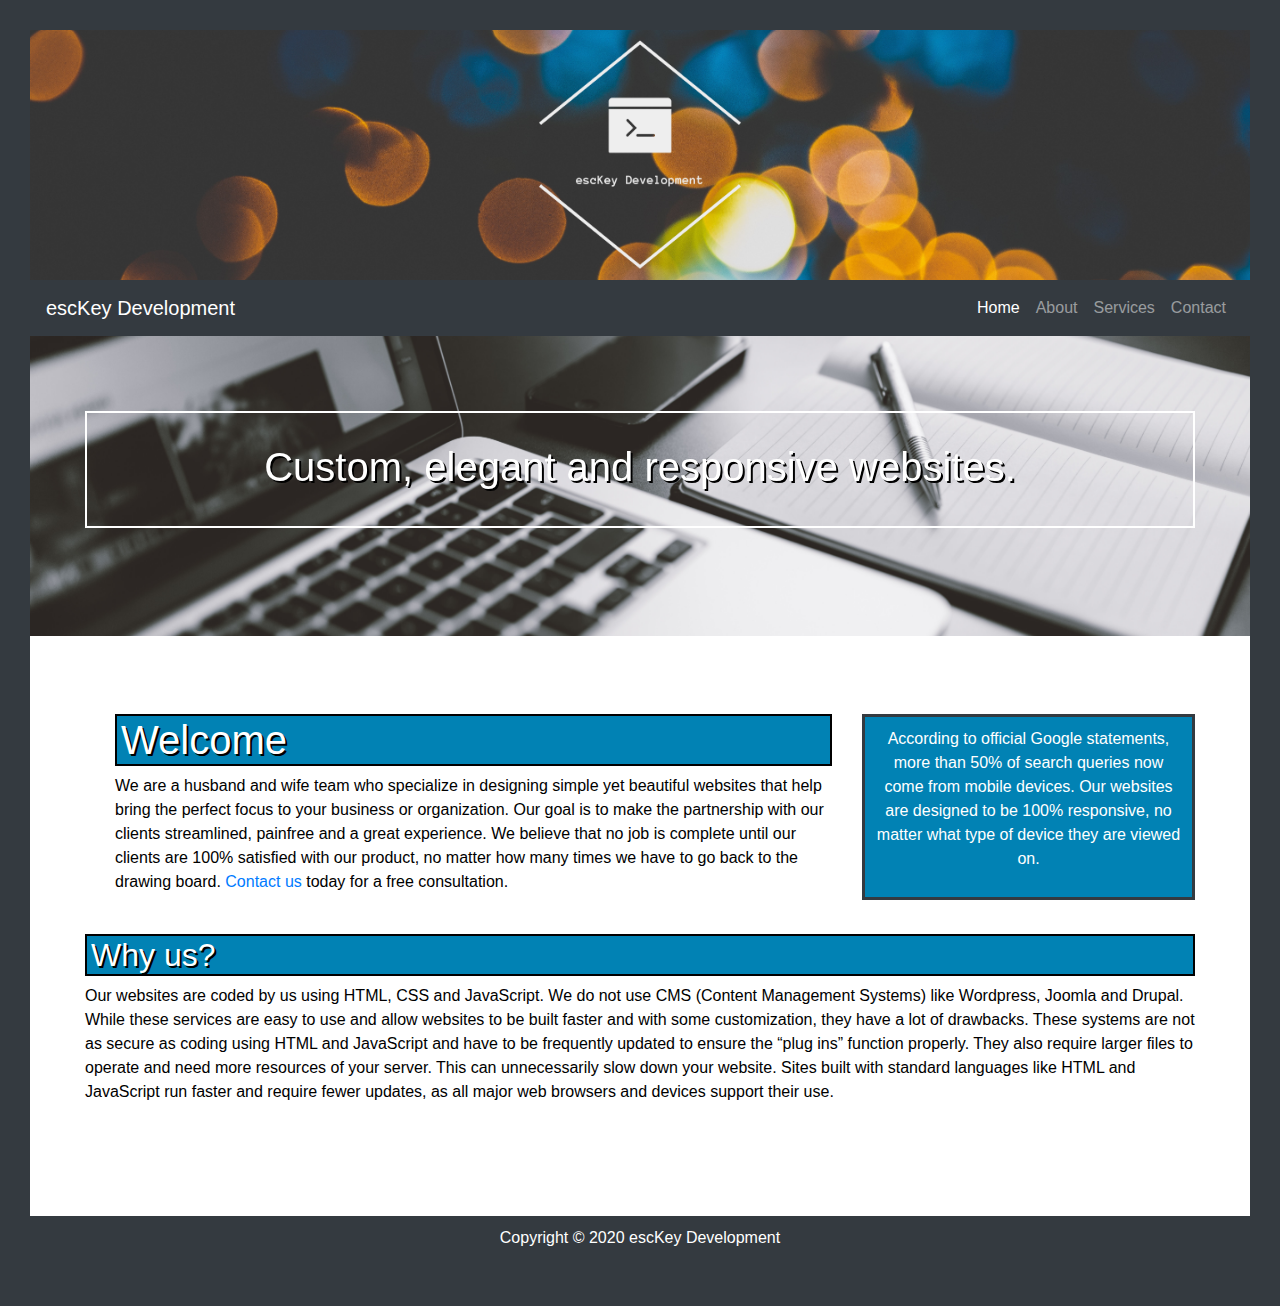
==== index.html @ 88719183 "Dani changing shit - index formatting" ====
<!DOCTYPE html>
<html lang="en">
<head>
    <meta charset="UTF-8">
    <meta name="viewport" content="width=device-width, initial-scale=1.0">
    <title>escKey Web Development</title>
    <link rel="stylesheet" href="css/styles.css">
    <link rel="stylesheet" href="https://stackpath.bootstrapcdn.com/bootstrap/4.5.2/css/bootstrap.min.css" integrity="sha384-JcKb8q3iqJ61gNV9KGb8thSsNjpSL0n8PARn9HuZOnIxN0hoP+VmmDGMN5t9UJ0Z" crossorigin="anonymous">
    <script src="https://cdnjs.cloudflare.com/ajax/libs/jquery/3.5.0/jquery.min.js" integrity="sha256-xNzN2a4ltkB44Mc/Jz3pT4iU1cmeR0FkXs4pru/JxaQ=" crossorigin="anonymous"></script>
    <script src="https://stackpath.bootstrapcdn.com/bootstrap/4.5.2/js/bootstrap.bundle.min.js" integrity="sha384-LtrjvnR4Twt/qOuYxE721u19sVFLVSA4hf/rRt6PrZTmiPltdZcI7q7PXQBYTKyf" crossorigin="anonymous"></script></head>
<body class="indexBody">
    <Header id="mainHeader">
        <div class="container">
            <img class="logo" src="images/logo_transparent.png" alt="escKey Logo">
            <!-- <h1>escKey Development</h1> -->
        </div>
    </Header>
    
    <nav class="navbar navbar-expand-lg navbar-dark bg-dark">
        <a class="navbar-brand" href="#">escKey Development</a>
        <button class="navbar-toggler" type="button" data-toggle="collapse" data-target="#defaultNavbar1" aria-controls="navbarNav" aria-expanded="false" aria-label="Toggle navigation">
          <span class="navbar-toggler-icon"></span>
        </button>
        <div class="collapse navbar-collapse" id="defaultNavbar1">
          <ul class="navbar-nav ml-auto">
            <li class="nav-item active">
              <a class="nav-link" href="#">Home <span class="sr-only">(current)</span></a>
            </li>
            <li class="nav-item">
              <a class="nav-link" href="about.html">About</a>
            </li>
            <li class="nav-item">
              <a class="nav-link" href="services.html">Services</a>
            </li>
            <li class="nav-item">
                <a class="nav-link" href="contact.html">Contact</a>
            </li>
          </ul>
        </div>
      </nav>

    <section id="showcase">
        <div class="container">

          <div id="carousel" class="carousel slide" data-ride="carousel">
            <div class="carousel-inner">
              <div class="carousel-item active">
                <h1 class="carText">Custom, elegant and responsive websites.</h1>
              </div>
              <div class="carousel-item">
                <h1 class="carText">Turn vistors into customers.</h1>
              </div>
              <div class="carousel-item">
                <h1 class="carText">Designed by us, perfected with your input.</h1>
              </div>
            </div>
          </div>
        </div>


    </section>
    <br><br>
    <div class="welcomeText">
    <div class="container">
        <section id="main">
            <h1>Welcome</h1>
            <p>We are a husband and wife team who specialize in designing simple yet beautiful websites that 
                help bring the perfect focus to your business or organization. Our goal is to make the 
                partnership with our clients streamlined, painfree and a great experience. We believe that no job is complete until our
                clients are 100% satisfied with our product, no matter how many times we have to go back to the
                drawing board. <a href="contact.html">Contact us</a> today for a free consultation.
            </p>
        </section>

        <aside id="sidebar">
            <p> According to official Google statements, more than 50% of search queries now come from mobile devices.
                Our websites are designed to be 100% responsive, no matter what type of device they are viewed on.
            </p>
        </aside>
      </div>
      <br>
      
      <div class="container whyText">
        <h2>Why us?</h2>
        <p>Our websites are coded by us using HTML, CSS and JavaScript. We do not use CMS (Content 
          Management Systems) like Wordpress, Joomla and Drupal. While these services are easy to use and allow 
          websites to be built faster and with some customization, they have a lot of drawbacks. These 
          systems are not as secure as coding using HTML and JavaScript and have to be frequently updated 
          to ensure the “plug ins” function properly. They also require larger files to operate and need more 
          resources of your server. This can unnecessarily slow down your website. Sites built with standard 
          languages like HTML and JavaScript run faster and require fewer updates, as all major web browsers 
          and devices support their use. </p>
      </div>
    </div>
    <br><br><br><br>

    <footer id="main-footer">
        <p>Copyright &copy; 2020 escKey Development</p>
    </footer>






<script src="https://code.jquery.com/jquery-3.5.1.slim.min.js" integrity="sha384-DfXdz2htPH0lsSSs5nCTpuj/zy4C+OGpamoFVy38MVBnE+IbbVYUew+OrCXaRkfj" crossorigin="anonymous"></script>
<script src="https://cdn.jsdelivr.net/npm/popper.js@1.16.1/dist/umd/popper.min.js" integrity="sha384-9/reFTGAW83EW2RDu2S0VKaIzap3H66lZH81PoYlFhbGU+6BZp6G7niu735Sk7lN" crossorigin="anonymous"></script>    
</body>

</html>
---- css/styles.css ----
body {
    background: #343A40;
    font-family: Arial, Helvetica, sans-serif;
    font-size: 16px;
    line-height: 1.6em;
    margin: 0;
}

.indexBody {
    background: white;
    color: black;
    border: 30px solid #343A40;
}

#mainHeader {
    text-align: center;
    background: url(../images/headerbg.jpg);
    background-size: 100%;
    color: rgb(211, 209, 209);
    text-shadow: 2px 2px black;
}

.logo {
    width: 250px;
    
}

.container {
    width: 80%;
    margin: auto;
    overflow: hidden;
}

#navbar {
    background-color: rgb(211, 209, 209);
    text-align: center;
}

#navbar ul {
    padding: 0;
    list-style: none;
}

#navbar li {
    display: inline;
}

#navbar a {
    color: black;
    text-decoration: none;
    font-size: 18px;
    padding-right: 50px;
}

#showcase {
    background-image: url(../images/showcase.jpg);
    background-size: cover;
    background-position: center;
    min-height: 300px;
    margin-bottom: 30px;
    text-align: center;
    color: white;
}

.carousel {
    padding-top: 75px;
}

.carText {
    border: 2px solid white;
    padding-bottom: 35px;
}

#showcase h1 {
    padding-top: 30px;
    text-shadow: 2px 2px black;
    
}


#main {
    float: left;
    width: 70%;
    padding: 0 30px;
    box-sizing: border-box;
}

#main h1 , .whyText h2{
    background: #0182b4;
    border: 2px solid black;
    padding-left: 4px;
    color: #fff;
    text-shadow: 2px 2px black;
}

#sidebar {
    text-align: center;
    float: right;
    width: 30%;
    background:#0182b4 ;
    color: #fff;
    padding: 10px;
    box-sizing: border-box;
    border: 3px solid #343A40
}


#main-footer {
    background: #343A40;
    color: #fff;
    text-align: center;
    
    bottom: 0;
    width: 100%;
    height: 60px;
    padding-top: 10px;
}



/* AboutPage */

.aboutBody {
    background: #343A40;
}

.usPic {
    border-radius: 50%;
    width: 200px;
    padding: 50px 0 25px 0
}
.aboutContainer {
    border: 1px solid white;
    width: 90%;
    margin: auto;
    overflow: hidden;
    text-align: center;
    background: url(../images/aboutBackground.jpg);
    background-size: cover;
    color: white;
    text-shadow: 1px 1px 2px black;
    
    margin-top: 10px;
}

.aboutText {
    width: 70%;
    margin: auto;
    padding-bottom: 50px;
    text-align: justify;
}

.aboutUsP {
    text-indent: 50px;
}

hr {
    height: 4px;
    width: 100%;
    border-width: 0;
    color: #fff;
    background-color: #fff;

}

/* Services Page */
.serviceBody {
    background: #343A40;
}

.serviceContainer {
    border: 1px solid white;
    height: 800px;
    width: 90%;
    margin: auto;
    overflow: hidden;
    text-align: center;
    background: url(../images/underConstPic.jpg);
    background-size: cover;
    color: white;
    text-shadow: 1px 1px 2px black;
    margin-top: 10px;
}

/* contact page */

.contactMain {
    border: 1px solid white;
    height: 800px;
    width: 80%;
    margin: auto;
    overflow: hidden;
    text-align: center;
    background: url(../images/contactBG.jpg);
    background-size: cover;
    margin-top: 20px;
}

.contactContainer {
    text-align: center;
    float: right;
    width: 30%;
    color: #fff;
    margin: 250px 180px 0 0 ;
    padding: 10px;
    box-sizing: border-box;
    color: white;
    
    
}

@media(max-width: 600px) {
    #main{
        width: 100%;
        float: none;
    }
    #sidebar{
        width: 100%;
        float: none;
    }
    .contactContainer {
        width: 100%;
        float: none;
        text-shadow: 1px 1px black;
    }
    .aboutText {
        width: 100%;
        padding: 10px
    }
}
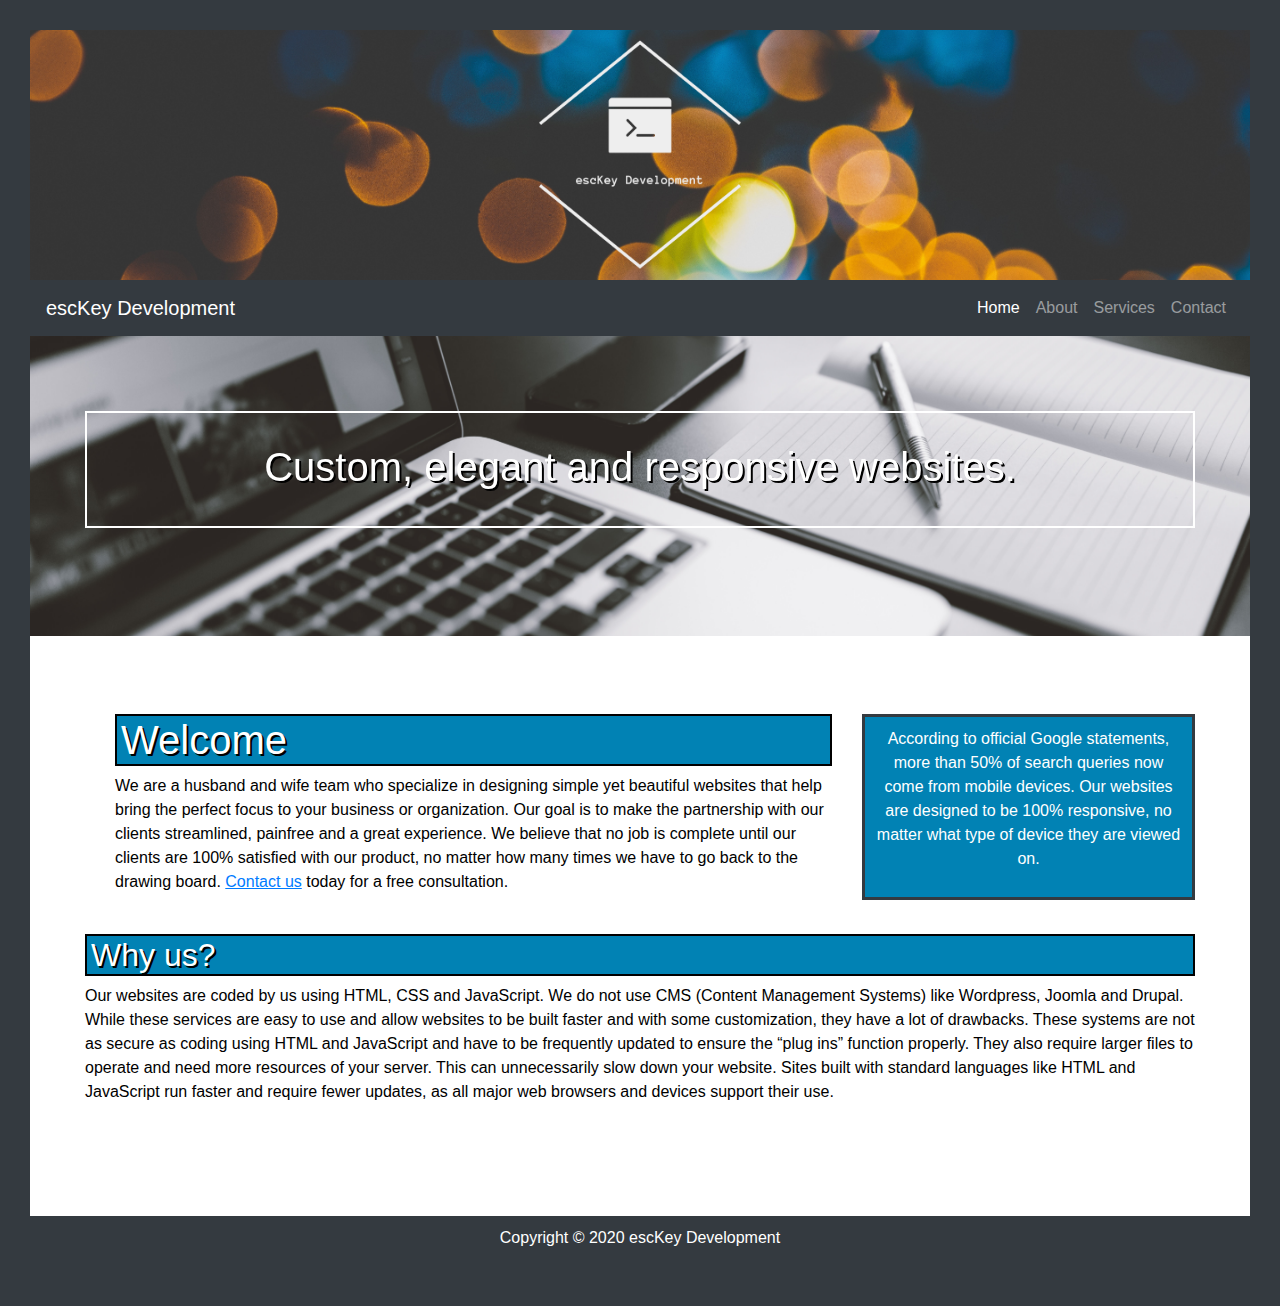
==== commit c8273965: "formatting hyperlink text" ====
--- a/index.html
+++ b/index.html
@@ -4,11 +4,18 @@
     <meta charset="UTF-8">
     <meta name="viewport" content="width=device-width, initial-scale=1.0">
     <title>escKey Web Development</title>
+    <link rel="shortcut icon" href="favicon.ico" type="image/x-icon">
     <link rel="stylesheet" href="css/styles.css">
     <link rel="stylesheet" href="https://stackpath.bootstrapcdn.com/bootstrap/4.5.2/css/bootstrap.min.css" integrity="sha384-JcKb8q3iqJ61gNV9KGb8thSsNjpSL0n8PARn9HuZOnIxN0hoP+VmmDGMN5t9UJ0Z" crossorigin="anonymous">
     <script src="https://cdnjs.cloudflare.com/ajax/libs/jquery/3.5.0/jquery.min.js" integrity="sha256-xNzN2a4ltkB44Mc/Jz3pT4iU1cmeR0FkXs4pru/JxaQ=" crossorigin="anonymous"></script>
     <script src="https://stackpath.bootstrapcdn.com/bootstrap/4.5.2/js/bootstrap.bundle.min.js" integrity="sha384-LtrjvnR4Twt/qOuYxE721u19sVFLVSA4hf/rRt6PrZTmiPltdZcI7q7PXQBYTKyf" crossorigin="anonymous"></script></head>
 <body class="indexBody">
+
+  <div class="preload">
+    <span class="loader"><span class="loader-inner"><h2>esc</h2></span></span>
+  </div>
+
+
     <Header id="mainHeader">
         <div class="container">
             <img class="logo" src="images/logo_transparent.png" alt="escKey Logo">
@@ -68,7 +75,7 @@
                 help bring the perfect focus to your business or organization. Our goal is to make the 
                 partnership with our clients streamlined, painfree and a great experience. We believe that no job is complete until our
                 clients are 100% satisfied with our product, no matter how many times we have to go back to the
-                drawing board. <a href="contact.html">Contact us</a> today for a free consultation.
+                drawing board. <a class="contactLink" href="contact.html">Contact us</a> today for a free consultation.
             </p>
         </section>
 
@@ -99,12 +106,9 @@
     </footer>
 
 
-
-
-
-
 <script src="https://code.jquery.com/jquery-3.5.1.slim.min.js" integrity="sha384-DfXdz2htPH0lsSSs5nCTpuj/zy4C+OGpamoFVy38MVBnE+IbbVYUew+OrCXaRkfj" crossorigin="anonymous"></script>
-<script src="https://cdn.jsdelivr.net/npm/popper.js@1.16.1/dist/umd/popper.min.js" integrity="sha384-9/reFTGAW83EW2RDu2S0VKaIzap3H66lZH81PoYlFhbGU+6BZp6G7niu735Sk7lN" crossorigin="anonymous"></script>    
+<script src="https://cdn.jsdelivr.net/npm/popper.js@1.16.1/dist/umd/popper.min.js" integrity="sha384-9/reFTGAW83EW2RDu2S0VKaIzap3H66lZH81PoYlFhbGU+6BZp6G7niu735Sk7lN" crossorigin="anonymous"></script>  
+<script src="app.js"></script>
 </body>
 
 </html>--- a/css/styles.css
+++ b/css/styles.css
@@ -77,6 +77,15 @@
     
 }
 
+.contactLink {
+    text-decoration: underline;
+
+}
+
+.contactLink:hover {
+    
+}
+
 
 #main {
     float: left;
@@ -227,4 +236,87 @@
         width: 100%;
         padding: 10px
     }
-}+}
+
+/* preloader page */
+
+.preload {
+    position: fixed;
+    top: 0%;
+    width: 100%;
+    height: 100%;
+    background: black;
+    display: flex;
+    justify-content: center;
+    align-items: center;
+    z-index: 1;
+}
+
+.preload-finish {
+    opacity: 0;
+    pointer-events: none;
+}
+
+.loader {
+    display: inline-block;
+    width: 75px;
+    height: 75px;
+    /* position: relative; */
+    border: 4px solid white;
+    border-radius: 10%;
+    top: 50%;
+    animation: loader 2s infinite ease;
+    color: #fff;
+  }
+  
+  .loader-inner {
+    vertical-align: top;
+    display: inline-block;
+    width: 100%;
+    background-color: #343A40;
+    animation: loader-inner 2s infinite ease-in;
+  }
+  
+  @keyframes loader {
+    0% {
+      transform: rotate(0deg);
+    }
+    
+    25% {
+      transform: rotate(180deg);
+    }
+    
+    50% {
+      transform: rotate(180deg);
+    }
+    
+    75% {
+      transform: rotate(360deg);
+    }
+    
+    100% {
+      transform: rotate(360deg);
+    }
+  }
+  
+  @keyframes loader-inner {
+    0% {
+      height: 0%;
+    }
+    
+    25% {
+      height: 0%;
+    }
+    
+    50% {
+      height: 100%;
+    }
+    
+    75% {
+      height: 100%;
+    }
+    
+    100% {
+      height: 0%;
+    }
+  }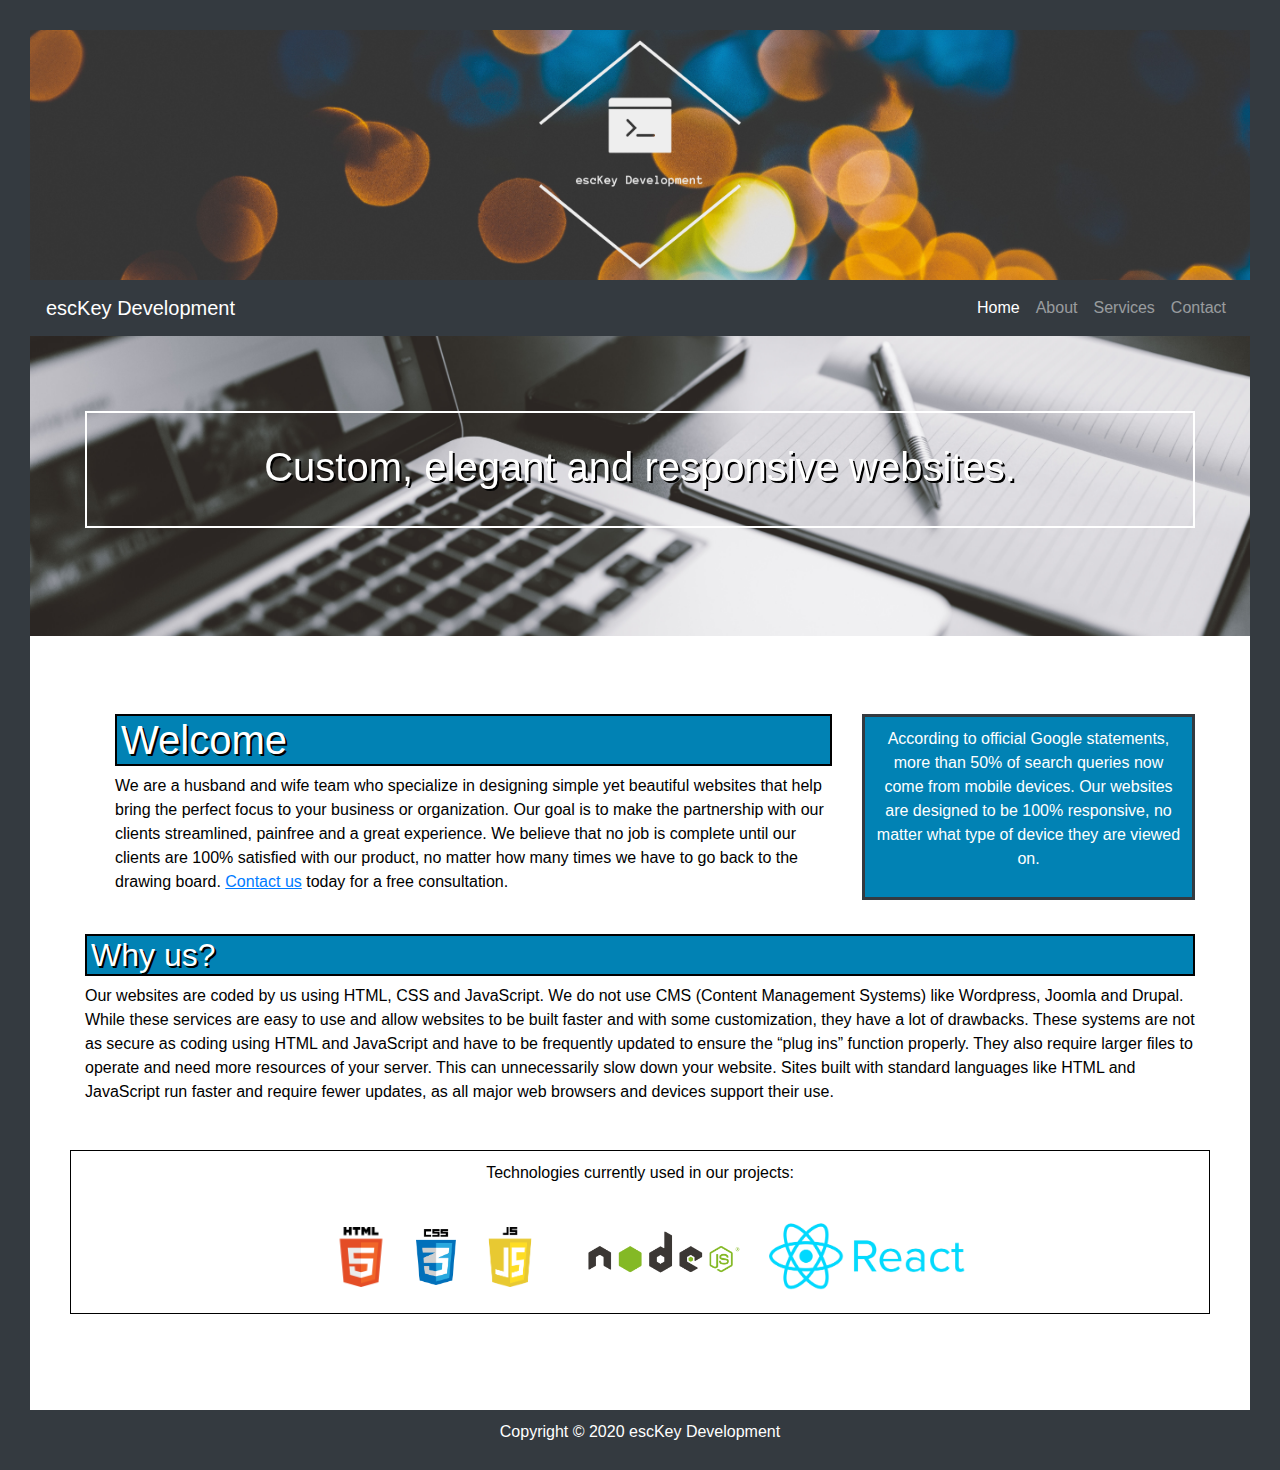
==== commit 3905eb45: "adding tech section to index" ====
--- a/index.html
+++ b/index.html
@@ -99,6 +99,18 @@
           and devices support their use. </p>
       </div>
     </div>
+    
+    <div class="tech container">
+      
+      <p class="techText">Technologies currently used in our projects:</p>
+      <img class="techPic" src="images/htmlLogo.png" alt="html5">
+      <img class="techPicL" src="images/css3Logo.png" alt="css3">
+      <img class="techPic" src="images/javascriptLogo.png" alt="JavaScript">
+      <img class="techPicSm" src="images/nodeLogo.png" alt="nodejs">
+      <img class="techPicSm" src="images/reactLogo.png" alt="react">
+
+
+    </div>
     <br><br><br><br>
 
     <footer id="main-footer">
--- a/css/styles.css
+++ b/css/styles.css
@@ -10,6 +10,7 @@
     background: white;
     color: black;
     border: 30px solid #343A40;
+    border-bottom: 0;
 }
 
 #mainHeader {
@@ -81,6 +82,27 @@
     text-decoration: underline;
 
 }
+.tech {
+
+    text-align: center;
+    border: 1px solid;
+    margin-top: 30px;
+}
+.techText {
+    padding-top: 10px;
+}
+
+.techPic {
+    width: 100px;
+    padding: 0 20px;
+}
+.techPicL {
+    width: 40px;
+}
+.techPicSm {
+    width: 200px;
+}
+
 
 .contactLink:hover {
     
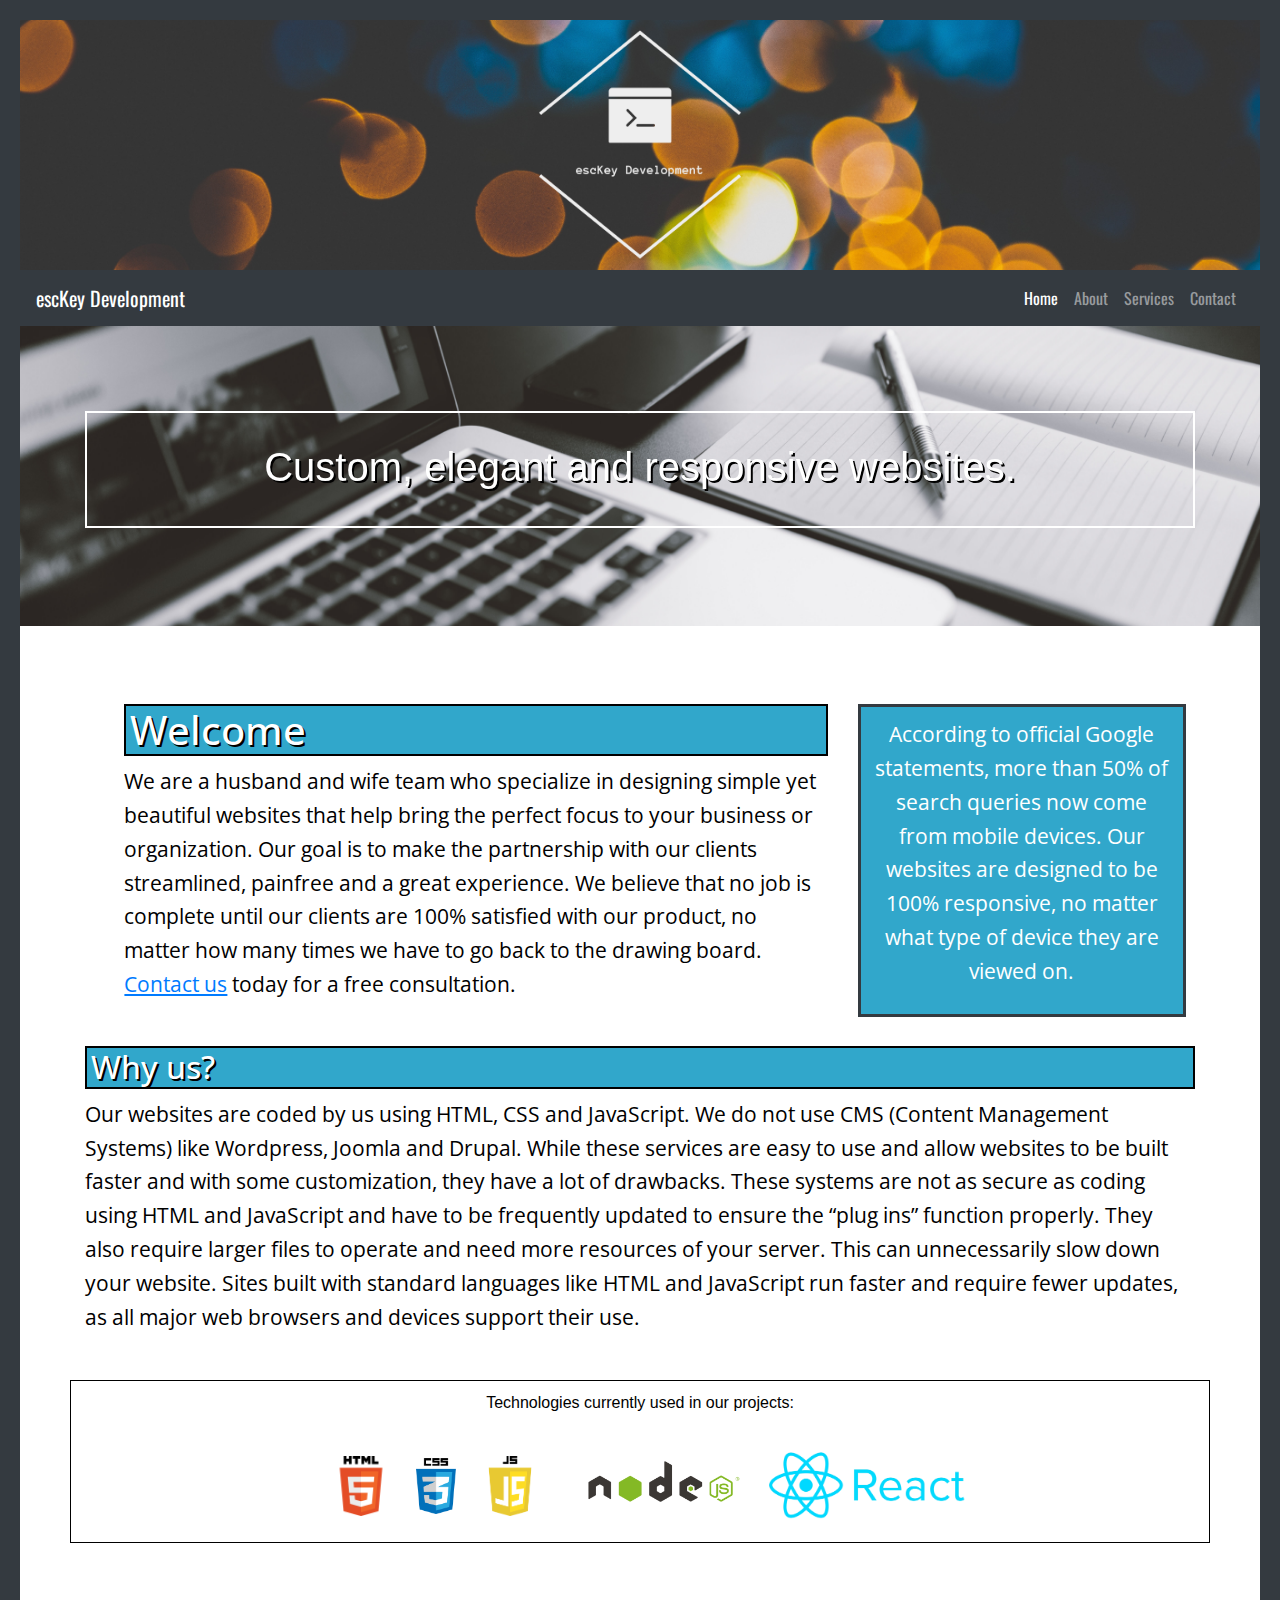
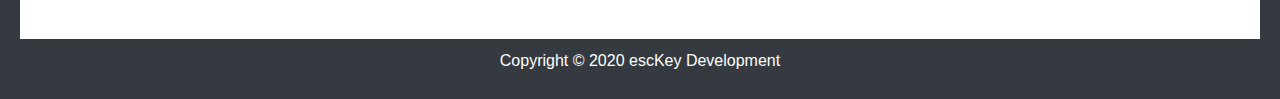
==== commit 713205ec: "font changes on index" ====
--- a/index.html
+++ b/index.html
@@ -8,7 +8,9 @@
     <link rel="stylesheet" href="css/styles.css">
     <link rel="stylesheet" href="https://stackpath.bootstrapcdn.com/bootstrap/4.5.2/css/bootstrap.min.css" integrity="sha384-JcKb8q3iqJ61gNV9KGb8thSsNjpSL0n8PARn9HuZOnIxN0hoP+VmmDGMN5t9UJ0Z" crossorigin="anonymous">
     <script src="https://cdnjs.cloudflare.com/ajax/libs/jquery/3.5.0/jquery.min.js" integrity="sha256-xNzN2a4ltkB44Mc/Jz3pT4iU1cmeR0FkXs4pru/JxaQ=" crossorigin="anonymous"></script>
-    <script src="https://stackpath.bootstrapcdn.com/bootstrap/4.5.2/js/bootstrap.bundle.min.js" integrity="sha384-LtrjvnR4Twt/qOuYxE721u19sVFLVSA4hf/rRt6PrZTmiPltdZcI7q7PXQBYTKyf" crossorigin="anonymous"></script></head>
+    <script src="https://stackpath.bootstrapcdn.com/bootstrap/4.5.2/js/bootstrap.bundle.min.js" integrity="sha384-LtrjvnR4Twt/qOuYxE721u19sVFLVSA4hf/rRt6PrZTmiPltdZcI7q7PXQBYTKyf" crossorigin="anonymous"></script>
+    <link href="https://fonts.googleapis.com/css2?family=Open+Sans+Condensed:wght@300&family=Oswald:wght@500&display=swap" rel="stylesheet">
+  </head>
 <body class="indexBody">
 
   <div class="preload">
@@ -19,7 +21,6 @@
     <Header id="mainHeader">
         <div class="container">
             <img class="logo" src="images/logo_transparent.png" alt="escKey Logo">
-            <!-- <h1>escKey Development</h1> -->
         </div>
     </Header>
     
@@ -68,10 +69,10 @@
     </section>
     <br><br>
     <div class="welcomeText">
-    <div class="container">
+    <div class="welcome-container">
         <section id="main">
-            <h1>Welcome</h1>
-            <p>We are a husband and wife team who specialize in designing simple yet beautiful websites that 
+            <h1 class="welcomeHeaders">Welcome</h1>
+            <p class="welcomeText">We are a husband and wife team who specialize in designing simple yet beautiful websites that 
                 help bring the perfect focus to your business or organization. Our goal is to make the 
                 partnership with our clients streamlined, painfree and a great experience. We believe that no job is complete until our
                 clients are 100% satisfied with our product, no matter how many times we have to go back to the
@@ -80,7 +81,7 @@
         </section>
 
         <aside id="sidebar">
-            <p> According to official Google statements, more than 50% of search queries now come from mobile devices.
+            <p class="welcomeText"> According to official Google statements, more than 50% of search queries now come from mobile devices.
                 Our websites are designed to be 100% responsive, no matter what type of device they are viewed on.
             </p>
         </aside>
@@ -88,8 +89,8 @@
       <br>
       
       <div class="container whyText">
-        <h2>Why us?</h2>
-        <p>Our websites are coded by us using HTML, CSS and JavaScript. We do not use CMS (Content 
+        <h2 class="welcomeHeaders">Why us?</h2>
+        <p class="welcomeText">Our websites are coded by us using HTML, CSS and JavaScript. We do not use CMS (Content 
           Management Systems) like Wordpress, Joomla and Drupal. While these services are easy to use and allow 
           websites to be built faster and with some customization, they have a lot of drawbacks. These 
           systems are not as secure as coding using HTML and JavaScript and have to be frequently updated 
--- a/css/styles.css
+++ b/css/styles.css
@@ -9,7 +9,7 @@
 .indexBody {
     background: white;
     color: black;
-    border: 30px solid #343A40;
+    border: 20px solid #343A40;
     border-bottom: 0;
 }
 
@@ -23,7 +23,6 @@
 
 .logo {
     width: 250px;
-    
 }
 
 .container {
@@ -35,6 +34,7 @@
 #navbar {
     background-color: rgb(211, 209, 209);
     text-align: center;
+    
 }
 
 #navbar ul {
@@ -51,6 +51,14 @@
     text-decoration: none;
     font-size: 18px;
     padding-right: 50px;
+}
+.navbar-brand {
+    font-family: 'Oswald', sans-serif;
+ 
+}
+
+.nav-link {
+    font-family: 'Oswald', sans-serif;
 }
 
 #showcase {
@@ -64,12 +72,13 @@
 }
 
 .carousel {
-    padding-top: 75px;
+    padding-top: 85px;
 }
 
 .carText {
     border: 2px solid white;
     padding-bottom: 35px;
+    
 }
 
 #showcase h1 {
@@ -83,7 +92,6 @@
 
 }
 .tech {
-
     text-align: center;
     border: 1px solid;
     margin-top: 30px;
@@ -103,10 +111,22 @@
     width: 200px;
 }
 
-
-.contactLink:hover {
-    
-}
+.welcome-container {
+    width: 88%;
+    margin: auto;
+    overflow: hidden;
+}
+
+.wecomeHeaders {
+    font-family: 'Oswald', sans-serif;
+}
+
+.welcomeText {
+    font-size: 115%;
+    font-family: 'Open Sans Condensed', sans-serif;
+    line-height: 1.6;
+}
+
 
 
 #main {
@@ -117,7 +137,7 @@
 }
 
 #main h1 , .whyText h2{
-    background: #0182b4;
+    background: #31A7CB;
     border: 2px solid black;
     padding-left: 4px;
     color: #fff;
@@ -128,19 +148,17 @@
     text-align: center;
     float: right;
     width: 30%;
-    background:#0182b4 ;
+    background:#31A7CB ;
     color: #fff;
     padding: 10px;
     box-sizing: border-box;
     border: 3px solid #343A40
 }
 
-
 #main-footer {
     background: #343A40;
     color: #fff;
     text-align: center;
-    
     bottom: 0;
     width: 100%;
     height: 60px;
@@ -148,7 +166,6 @@
 }
 
 
-
 /* AboutPage */
 
 .aboutBody {
@@ -191,10 +208,10 @@
     border-width: 0;
     color: #fff;
     background-color: #fff;
-
 }
 
 /* Services Page */
+
 .serviceBody {
     background: #343A40;
 }
@@ -236,28 +253,6 @@
     padding: 10px;
     box-sizing: border-box;
     color: white;
-    
-    
-}
-
-@media(max-width: 600px) {
-    #main{
-        width: 100%;
-        float: none;
-    }
-    #sidebar{
-        width: 100%;
-        float: none;
-    }
-    .contactContainer {
-        width: 100%;
-        float: none;
-        text-shadow: 1px 1px black;
-    }
-    .aboutText {
-        width: 100%;
-        padding: 10px
-    }
 }
 
 /* preloader page */
@@ -283,7 +278,6 @@
     display: inline-block;
     width: 75px;
     height: 75px;
-    /* position: relative; */
     border: 4px solid white;
     border-radius: 10%;
     top: 50%;
@@ -341,4 +335,54 @@
     100% {
       height: 0%;
     }
-  }+  }
+
+  /* responsiveness section */
+
+  @media(max-width: 600px) {
+    #main{
+        width: 100%;
+        float: none;
+        
+    }
+    #sidebar{
+        width: 100%;
+        float: none;
+    }
+    .container {
+        width: 100%;
+    }
+    .contactContainer {
+        width: 100%;
+        float: none;
+        text-shadow: 1px 1px black;
+    }
+    .aboutText {
+        width: 100%;
+        padding: 10px
+    }
+    .indexBody {
+        border: none;
+    }
+
+    .logo {
+        width: 200px;
+    }
+    .carText {
+        font-size: 100%;
+        padding-bottom: 25px;
+        /* border: none; */
+    }
+
+    #showcase {
+        min-height: 200px;
+    }
+    .welcomeText {
+        margin-top: -10px;
+        width: 100%;
+        /* font-size: 100%; */
+    }
+    .welcome-container {
+        width: 99%%;
+    }
+}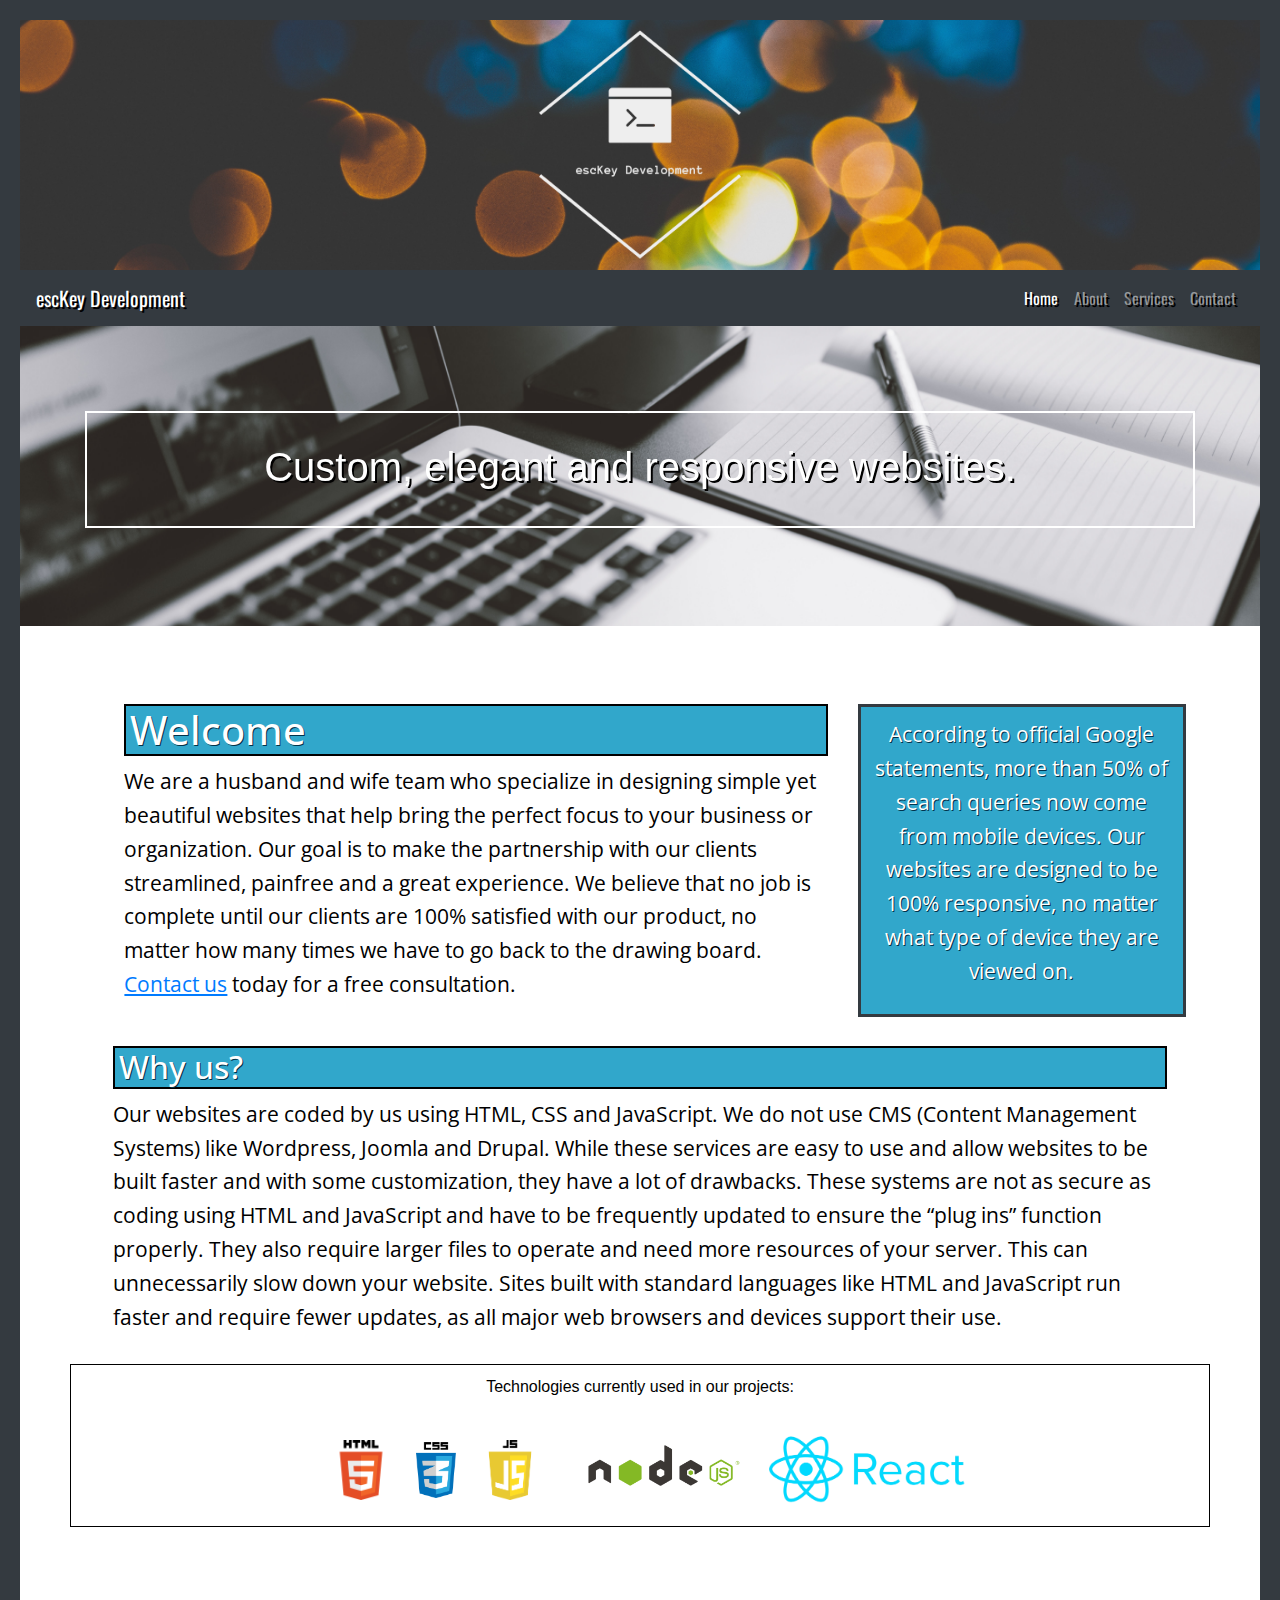
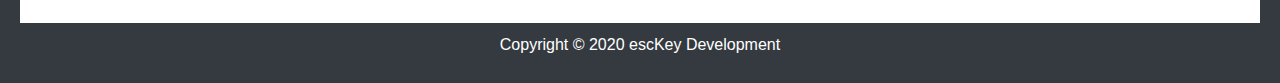
==== commit 98e59bcd: "adding background vid to about, changing responsive styling on index" ====
--- a/index.html
+++ b/index.html
@@ -88,7 +88,7 @@
       </div>
       <br>
       
-      <div class="container whyText">
+      <div class="whyText">
         <h2 class="welcomeHeaders">Why us?</h2>
         <p class="welcomeText">Our websites are coded by us using HTML, CSS and JavaScript. We do not use CMS (Content 
           Management Systems) like Wordpress, Joomla and Drupal. While these services are easy to use and allow 
--- a/css/styles.css
+++ b/css/styles.css
@@ -54,11 +54,12 @@
 }
 .navbar-brand {
     font-family: 'Oswald', sans-serif;
- 
+    text-shadow: 2px 2px black;
 }
 
 .nav-link {
     font-family: 'Oswald', sans-serif;
+    text-shadow: 2px 2px black;
 }
 
 #showcase {
@@ -127,6 +128,11 @@
     line-height: 1.6;
 }
 
+.whyText {
+    width: 85%;
+    margin: auto;
+}
+
 
 
 #main {
@@ -141,7 +147,7 @@
     border: 2px solid black;
     padding-left: 4px;
     color: #fff;
-    text-shadow: 2px 2px black;
+    text-shadow: 1px 1px rgb(1, 51, 75);
 }
 
 #sidebar {
@@ -150,9 +156,11 @@
     width: 30%;
     background:#31A7CB ;
     color: #fff;
+    text-shadow: 1px 1px rgb(1, 51, 75);
     padding: 10px;
     box-sizing: border-box;
     border: 3px solid #343A40
+    
 }
 
 #main-footer {
@@ -172,6 +180,15 @@
     background: #343A40;
 }
 
+#myVideo {
+    position: fixed;
+    right: 0;
+    bottom: 0;
+    min-width: 100%;
+    min-height: 100%;
+    z-index: -1;
+  }
+
 .usPic {
     border-radius: 50%;
     width: 200px;
@@ -179,23 +196,22 @@
 }
 .aboutContainer {
     border: 1px solid white;
-    width: 90%;
+    width: 80%;
     margin: auto;
     overflow: hidden;
     text-align: center;
-    background: url(../images/aboutBackground.jpg);
-    background-size: cover;
     color: white;
     text-shadow: 1px 1px 2px black;
-    
     margin-top: 10px;
+    background: rgba(0, 0, 0, 0.35);
 }
 
 .aboutText {
-    width: 70%;
+    width: 80%;
     margin: auto;
     padding-bottom: 50px;
     text-align: justify;
+    line-height: 1.6;
 }
 
 .aboutUsP {
@@ -253,6 +269,11 @@
     padding: 10px;
     box-sizing: border-box;
     color: white;
+    text-shadow: 2px 2px black;
+}
+
+.contactLink {
+    text-shadow: none;
 }
 
 /* preloader page */
@@ -357,9 +378,13 @@
         float: none;
         text-shadow: 1px 1px black;
     }
+    .aboutContainer {
+        width: 90%;
+        /* padding: 10px */
+    }
     .aboutText {
-        width: 100%;
-        padding: 10px
+        width: 95%;
+        font-size: 100%;
     }
     .indexBody {
         border: none;
@@ -383,6 +408,6 @@
         /* font-size: 100%; */
     }
     .welcome-container {
-        width: 99%%;
+        width: 99%;
     }
 }